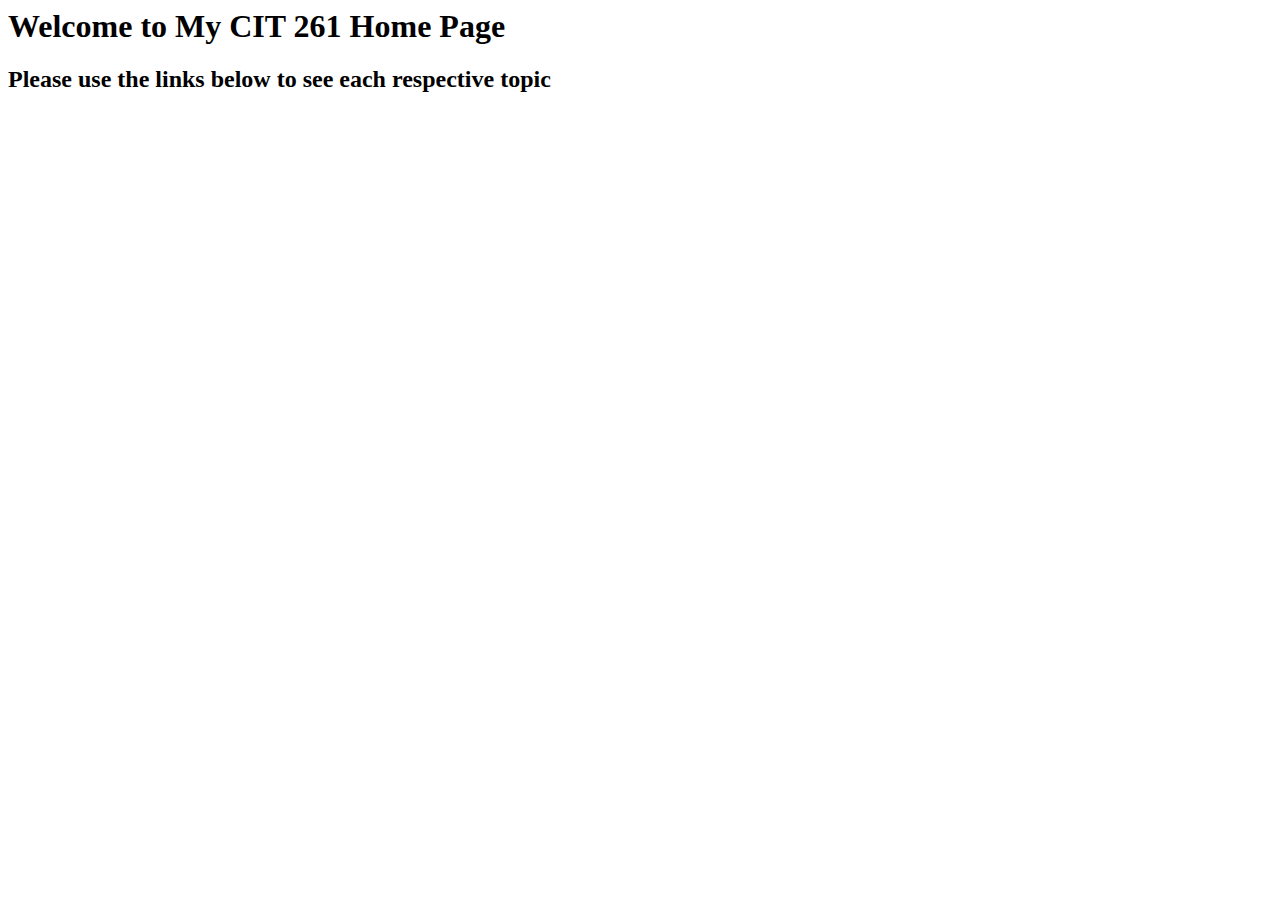
==== index.html @ 388ca65b "Update index.html" ====
<html>
  <title>
    CIT 261 Home Page
  </title>
  
  <body>
    <h1> Welcome to My CIT 261 Home Page </h1>
    
    <h2>Please use the links below to see each respective topic</h1>
  </body>
</html>
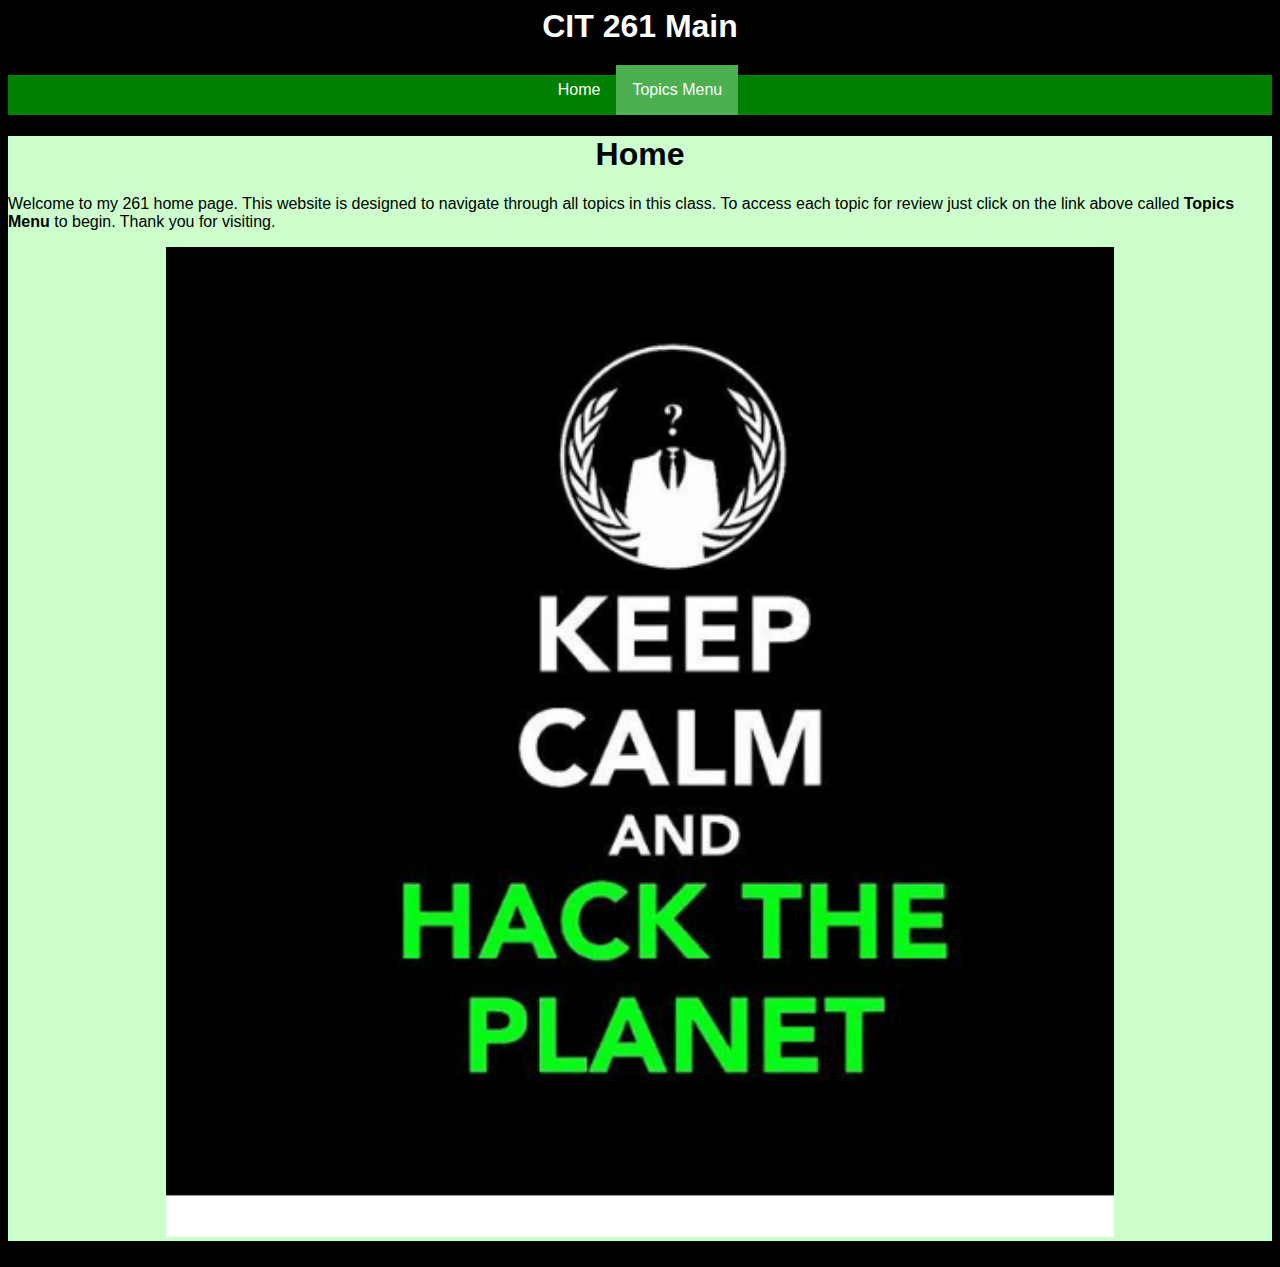
==== commit 2181e141: "Add files via upload" ====
--- a/index.html
+++ b/index.html
@@ -1,11 +1,68 @@
-<html>
-  <title>
-    CIT 261 Home Page
-  </title>
-  
-  <body>
-    <h1> Welcome to My CIT 261 Home Page </h1>
-    
-    <h2>Please use the links below to see each respective topic</h1>
-  </body>
-</html>
+<!doctype html>
+<html lang="en">
+
+<head>
+    <meta charset="utf-8">
+    <title>CIT 261 Homepage</title>
+    <meta http-equiv="X-UA-Compatible" content="ie=edge">
+    <meta name="viewport" content="width=device-width">
+    <link rel="stylesheet" type="text/css" href='mainstyle.css'>
+    <link rel="stylesheet" type="text/css" href='flexnav.css'>
+    <script>
+        $(document).ready(function () {
+            //jQuery code goes here
+        })
+    </script>
+
+</head>
+
+<body>
+    <script>
+        function topNavButton() {
+            document.getElementsByClassName("topnav")[0].classList.toggle("responsive");
+        }
+    </script>
+    <header id="webBanner">
+        <div class="center" id="wrapper">
+            <img id="navBackImg" src="blackheader.png" alt="navback" height="75" style="width: 100%;">
+            <h1 id="webHead">CIT 261 Main</h1>
+        </div>
+        <nav>
+
+            <div class="navigation">
+
+                <div><a href="index.html">Home</a></div>
+                <div class="dropdown">
+                    <button class="dropbtn">Topics Menu</button>
+                    <div class="dropdown-content">
+                      <a href="JavaScript.php">Java Script</a>
+                      <a href="JavaScript%20Objects.php">Java Script Objects</a>
+                      <a href="JSON.php">JSON</a>  
+                      <a href="Ajax.php">Ajax</a>
+                      <a href="Local%20Storage.php">Local Storage</a>
+                      <a href="DOM.php">DOM</a>
+                      <a href="CSS%20Class%20Properties.php">CSS Class Properties</a> 
+                      <a href="JavaScript%20Events.php">Java Script Events</a>
+                      <a href="HTML5%20Tags.php">HTML5 Tags</a>
+                      <a href="CSS3%20Transitions.php">CSS3 Transitions</a>
+                      <a href="CSS3%20Transforms.php">CSS3 Transforms</a>
+                      <a href="CSS3%20Animations.php">CSS3 Animations</a>
+                    </div>
+                </div>   
+        </nav>
+    </header>
+    <main>
+        <h1 class="center">Home </h1>
+        <p>
+            Welcome to my 261 home page. This website is designed to navigate through all topics in this class. To access each topic for review just click on the link above called <b>Topics Menu</b> to begin. Thank you for visiting. </p>
+        <div class="center">
+            <img id="photomain" src="mainphoto.png" alt="mainphoto" style='width:75%;'>
+        </div>
+
+    </main>
+    <footer>
+        <small id="flexFooter"> Last Updated: Feb 21, 2019</small>
+    </footer>
+</body>
+
+</html>--- a/mainstyle.css
+++ b/mainstyle.css
@@ -0,0 +1,235 @@
+ .center {
+                                                                            text-align: center;
+                                                                        }
+
+                                                                        #details {
+                                                                            text-align: left;
+                                                                        }
+
+                                                                        p.font {
+                                                                            line-height: 200%;
+                                                                            font-size: 110%;
+                                                                        }
+
+                                                                        .imgsize {
+                                                                            display: block;
+                                                                            max-width: 300px;
+                                                                            max-height: 350px;
+                                                                            width: auto;
+                                                                            height: auto;
+                                                                            border: 3px solid #73AD21;
+                                                                        }
+
+                                                                        #weathercontainer {
+                                                                            line-height: 200%;
+                                                                        }
+
+                                                                        .rotate {
+                                                                            -webkit-transform: rotate(90deg);
+                                                                        }
+
+                                                                        #foot {
+                                                                            list-style-type: none;
+                                                                            display: block;
+                                                                            color: white;
+                                                                            padding: 14px 16px;
+                                                                            text-decoration: none;
+                                                                        }
+
+                                                                        #webHead {
+                                                                            color: #ffffff;
+                                                                            margin: auto;
+                                                                            padding-bottom: 20px;
+                                                                            position: relative;
+                                                                            text-align: center;
+                                                                        }
+
+                                                                        #navBackImg {
+                                                                            position: absolute;
+                                                                            margin-left: auto;
+                                                                            margin-right: auto;
+                                                                            left: 0;
+                                                                            top: 0;
+                                                                        }
+
+                                                                        #photomain {
+                                                                            position: relative;
+                                                                            margin-left: auto;
+                                                                            margin-right: auto;
+                                                                            left: 0;
+                                                                            top: 0;
+                                                                            z-index: 0;
+                                                                        }
+
+                                                                        .dropbtn {
+                                                                            background-color: #4CAF50;
+                                                                            color: white;
+                                                                            padding: 16px;
+                                                                            font-size: 16px;
+                                                                            border: none;
+                                                                            cursor: pointer;
+                                                                            position: relative;
+                                                                            z-index: 1000;
+                                                                        }
+
+                                                                        .dropdown {
+                                                                            position: relative;
+                                                                            display: inline-block;
+                                                                            z-index: 1000;
+                                                                        }
+
+                                                                        .dropdown-content {
+                                                                            display: none;
+                                                                            position: absolute;
+                                                                            background-color: black;
+                                                                            min-width: 160px;
+                                                                            box-shadow: 0px 8px rgba(0, 0, 0, 0.2);
+                                                                        }
+
+                                                                        .dropdown-content a {
+                                                                            color: black;
+                                                                            padding: 12px 16px;
+                                                                            text-decoration: none;
+                                                                            display: block;
+                                                                        }
+
+                                                                        .dropdown-content a:hover {
+                                                                            background-color: #f1f1f1
+                                                                        }
+
+                                                                        .dropdown:hover .dropdown-content {
+                                                                            display: block;
+                                                                        }
+
+                                                                        .dropdown:hover .dropbtn {
+                                                                            background-color: #3e8e41;
+                                                                        }
+
+                                                                        body {
+                                                                            background: url("blackheader.png");
+                                                                            background-size: auto;
+                                                                            background-repeat: repeat;
+                                                                        }
+
+                                                                        ul.topnav {
+                                                                            list-style-type: none;
+                                                                            margin: 0;
+                                                                            padding: 0;
+                                                                            overflow: hidden;
+                                                                            background-color: #333;
+                                                                        }
+
+                                                                        .active {
+                                                                            background-color: #4CAF50;
+                                                                        }
+
+                                                                        ul.topnav li {
+                                                                            float: left;
+                                                                        }
+
+                                                                        ul.topnav li a {
+                                                                            display: inline-block;
+                                                                            color: #f2f2f2;
+                                                                            text-align: center;
+                                                                            padding: 14px 16px;
+                                                                            text-decoration: none;
+                                                                            transition: 0.3s;
+                                                                            font-size: 17px;
+                                                                        }
+
+                                                                        ul.topnav li a:hover {
+                                                                            background-color: #111;
+                                                                        }
+
+                                                                        #highTemp {
+                                                                            float: right;
+                                                                            color: red;
+                                                                        }
+
+                                                                        #lowTemp {
+                                                                            float: left;
+                                                                            color: blue;
+                                                                        }
+
+                                                                        * {
+                                                                            box-sizing: border-box;
+                                                                        }
+
+                                                                        .row::after {
+                                                                            content: "";
+                                                                            clear: both;
+                                                                            display: block;
+                                                                        }
+
+                                                                        html {
+                                                                            font-family: "Lucida Sans", sans-serif;
+                                                                        }
+
+                                                                        .header {
+                                                                            background-color: #9933cc;
+                                                                            color: #ffffff;
+                                                                            padding: 15px;
+                                                                        }
+
+                                                                        .menu ul {
+                                                                            list-style-type: none;
+                                                                            margin: 0;
+                                                                            padding: 0;
+                                                                        }
+
+                                                                        .menu li {
+                                                                            padding: 8px;
+                                                                            background-color: #33b5e5;
+                                                                            color: #ffffff;
+                                                                            box-shadow: 0 1px 3px rgba(0, 0, 0, 0.12), 0 1px 2px rgba(0, 0, 0, 0.24);
+                                                                        }
+
+                                                                        .aside {
+                                                                            background-color: #33b5e5;
+                                                                            padding: 15px;
+                                                                            color: #ffffff;
+                                                                            text-align: center;
+                                                                            font-size: 14px;
+                                                                            box-shadow: 0 1px 3px rgba(0, 0, 0, 0.12), 0 1px 2px rgba(0, 0, 0, 0.24);
+                                                                        }
+
+                                                                        .footer {
+                                                                            background-color: #0099cc;
+                                                                            color: #ffffff;
+                                                                            text-align: center;
+                                                                            font-size: 12px;
+                                                                            padding: 15px;
+                                                                        }
+
+                                                                        main {
+                                                                            display: block;
+                                                                            margin-left: 0%;
+                                                                            margin-right: 0%;
+                                                                            background-color: #ccffcc;
+                                                                        }
+
+                                                                        @media only screen and (min-width: 680px) {
+                                                                            ul.topnav.responsive {
+                                                                                position: relative;
+                                                                            }
+                                                                            ul.topnav.responsive li.icon {
+                                                                                position: absolute;
+                                                                                right: 0;
+                                                                                top: 0;
+                                                                            }
+                                                                            ul.topnav.responsive li {
+                                                                                float: none;
+                                                                                display: inline;
+                                                                            }
+                                                                            ul.topnav.responsive li a {
+                                                                                display: block;
+                                                                                text-align: left;
+                                                                            }
+                                                                            ul.topnav li:not(:first-child) {
+                                                                                display: none;
+                                                                            }
+                                                                            ul.topnav li.icon {
+                                                                                float: right;
+                                                                                display: inline-block;
+                                                                            }
+                                                                        }--- a/flexnav.css
+++ b/flexnav.css
@@ -0,0 +1,36 @@
+.navigation {
+    list-style: none;
+    margin: 0;
+    background: green;
+    display: flex;
+    justify-content: center;
+}
+
+.navigation a {
+    text-decoration: none;
+    display: block;
+    padding: 1em;
+    color: white;
+}
+
+@media all and (max-width: 800px) {
+    .navigation {
+        justify-content: space-around;
+    }
+}
+
+@media all and (max-width: 600px) {
+    .navigation {
+        flex-flow: column wrap;
+        padding: 0;
+    }
+    .navigation a {
+        text-align: center;
+        padding: 10px;
+        border-top: 1px solid rgba(255, 255, 255, 0.3);
+        border-bottom: 1px solid rgba(0, 0, 0, 0.1);
+    }
+    .navigation li:last-of-type a {
+        border-bottom: none;
+    }
+}